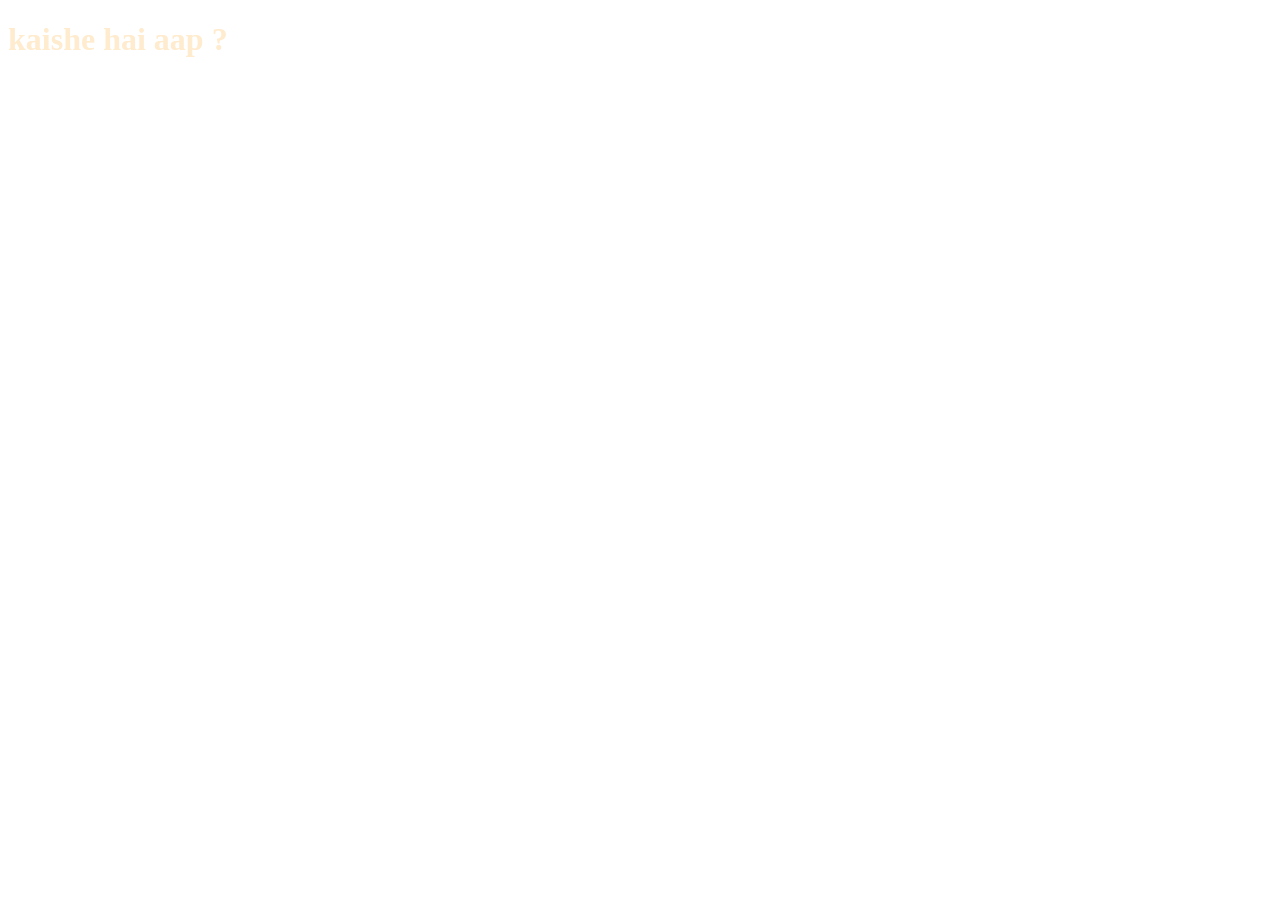
==== 11_09.html @ b38f2e3a "11th sept" ====
<!DOCTYPE html>
<html lang="en">
<hea >
    <meta charset="UTF-8">
    <meta name="viewport" content="width=device-width, initial-scale=1.0">
    <title>Document</title>
    <link rel="stylesheet" href="11_09.css">
</head>
<body>
    <form action="">
        <h1>kaishe hai aap ?</h1>
    </form>
</body>
</html>
---- 11_09.css ----
* {
 color: blanchedalmond;
}
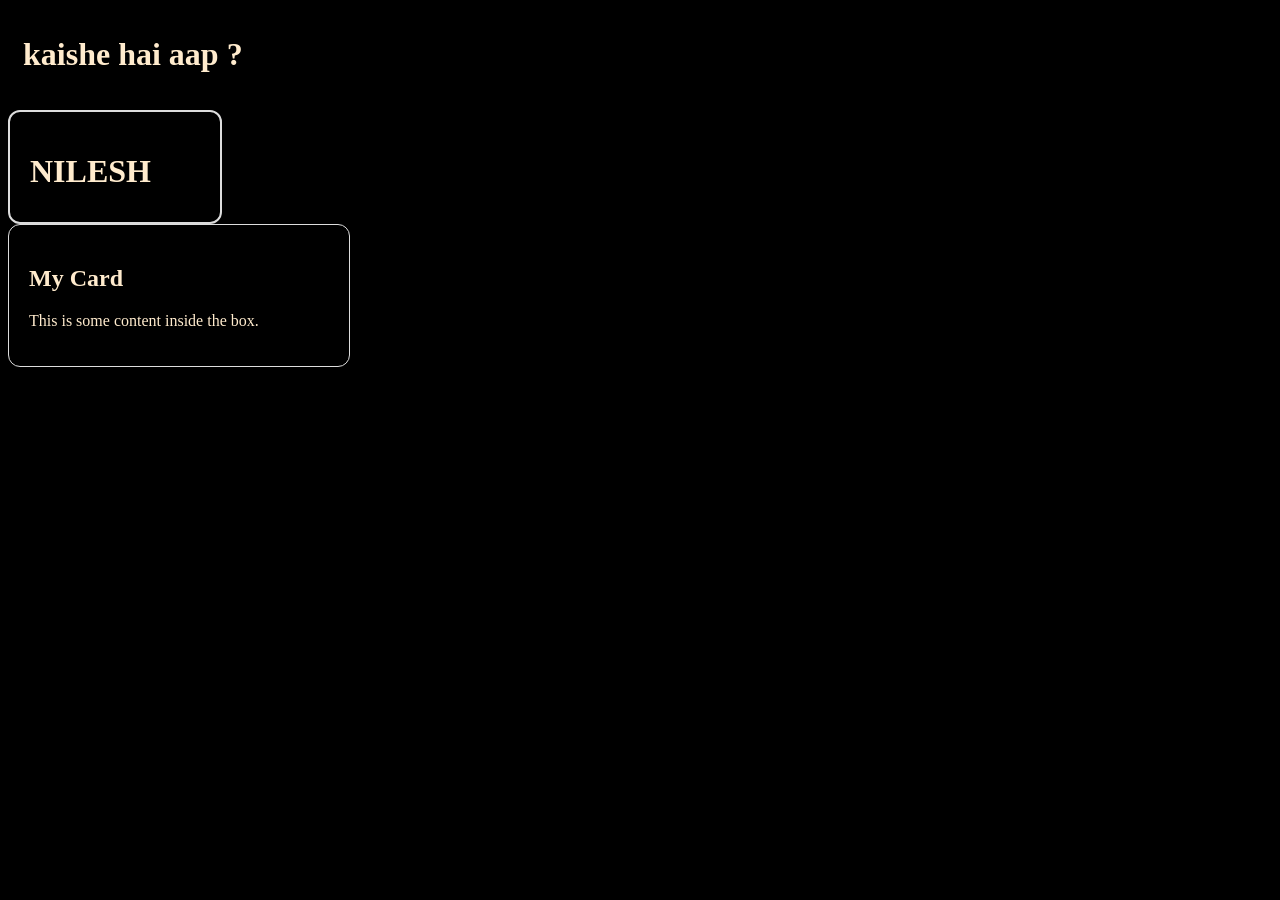
==== commit 9d46ae80: "timepass" ====
--- a/11_09.html
+++ b/11_09.html
@@ -1,14 +1,23 @@
 <!DOCTYPE html>
 <html lang="en">
-<hea >
+<hea>
     <meta charset="UTF-8">
     <meta name="viewport" content="width=device-width, initial-scale=1.0">
     <title>Document</title>
     <link rel="stylesheet" href="11_09.css">
-</head>
-<body>
-    <form action="">
-        <h1>kaishe hai aap ?</h1>
-    </form>
-</body>
+    </head>
+
+    <body>
+        <form action="">
+            <h1>kaishe hai aap ?</h1>
+            <div id="nnil">
+                <h1>NILESH</h1>
+            </div>
+            <div class="card">
+                <h2>My Card</h2>
+                <p>This is some content inside the box.</p>
+            </div>
+        </form>
+    </body>
+
 </html>
--- a/11_09.css
+++ b/11_09.css
@@ -1,3 +1,22 @@
 * {
+    background-color: black ;
  color: blanchedalmond;
+}
+h1{
+    padding: 15px;
+}
+#nnil{
+    border: 2px solid #ddd;
+    border-radius: 12px;
+    height: 100px;
+    width: 200px;
+    padding: 5px;
+    
+}
+.card {
+    width: 300px;
+    padding: 20px;
+    border: 1px solid #ddd;
+    border-radius: 12px;
+    box-shadow: 0 4px 10px rgba(0, 0, 0, 0.1);
 }
